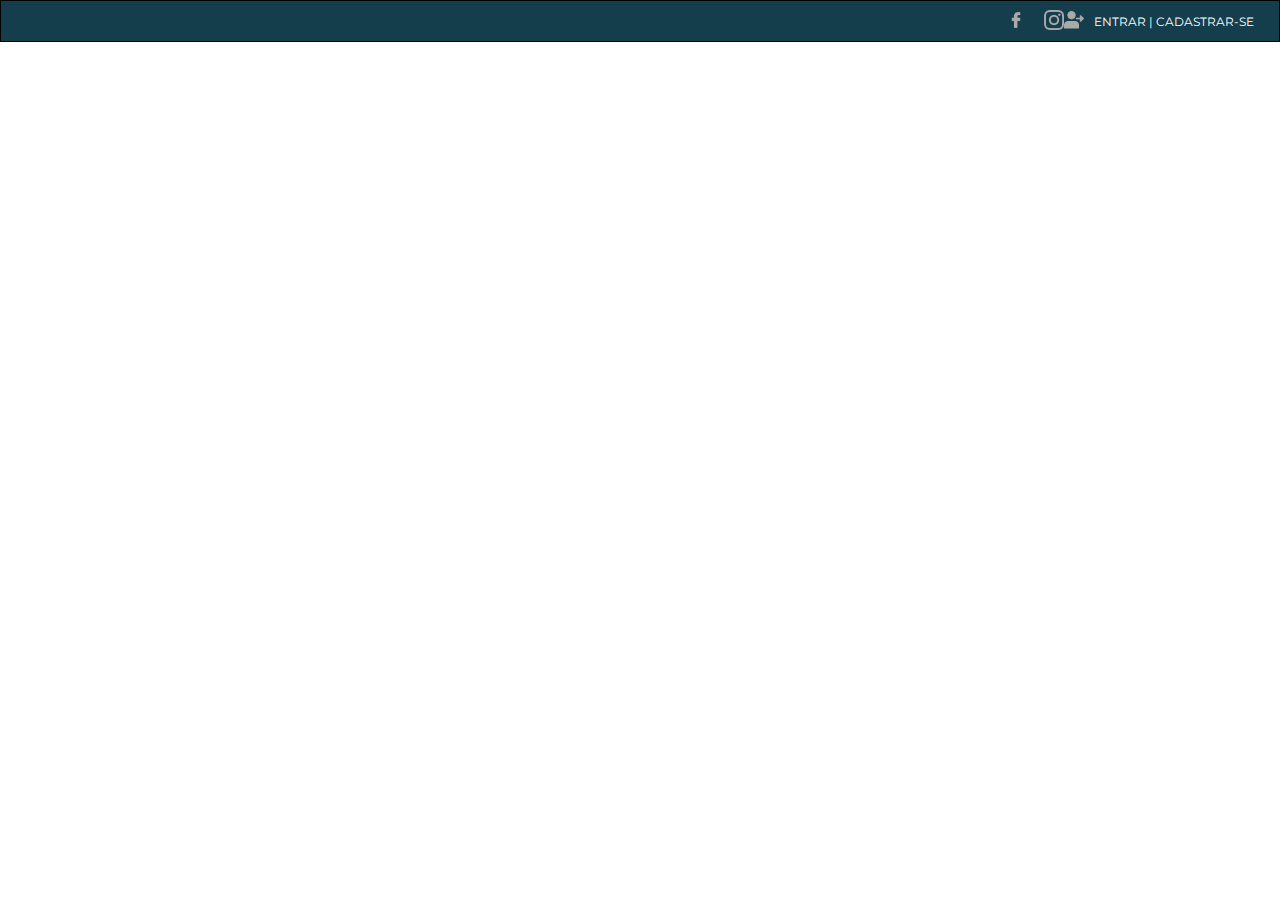
==== pages/nossosprecos.html @ a87e017c "yes" ====
<!DOCTYPE html>
<html lang="pt-br">
<head>
    <meta charset="UTF-8">
    <meta http-equiv="X-UA-Compatible" content="IE=edge">
    <meta name="viewport" content="width=device-width, initial-scale=1.0">
    <title>Document</title>
    <link rel="stylesheet" href="../css/nossosprecos.css">
</head>
<body>
    <header>
        <div class="container_login">
          <div>
             <div class="img_logs">
                <img style="width:20px; margin-right: 15px;" src="../img/facebook.png" alt="">
                 <img style="width: 20px;" src="../img/instagram.png" alt="">
              </div>
                <img style="width: 20px;margin-right: 10px;"  src="../img/cinza.png" alt="">
             <p style="font-size: 12px;margin-right: 10px;">ENTRAR | CADASTRAR-SE</p>
         </div>
        </div>
     </header>
</body>
</html>
---- css/nossosprecos.css ----
@import url('https://fonts.googleapis.com/css2?family=Montserrat:wght@300;700&family=Open+Sans:wght@300&display=swap');

*{
    margin: 0;
    padding: 0;
}

body{
    font-family: 'Montserrat', sans-serif;
    font-weight: 400;
}

img,a, button{
    cursor: pointer;
}

button:hover{
    background-color:#17AC3D ;
}

.container_login{
    display: flex;
    align-items: center;
    height: 40px;
    border: 1px solid black;
    background-color:#153E4D;
}

.container_login > div{
    display: flex;
    align-items: center;
    justify-content: center;
    font-size: 10px;
    margin:auto;
    margin-right:15px;
    color: white;
}
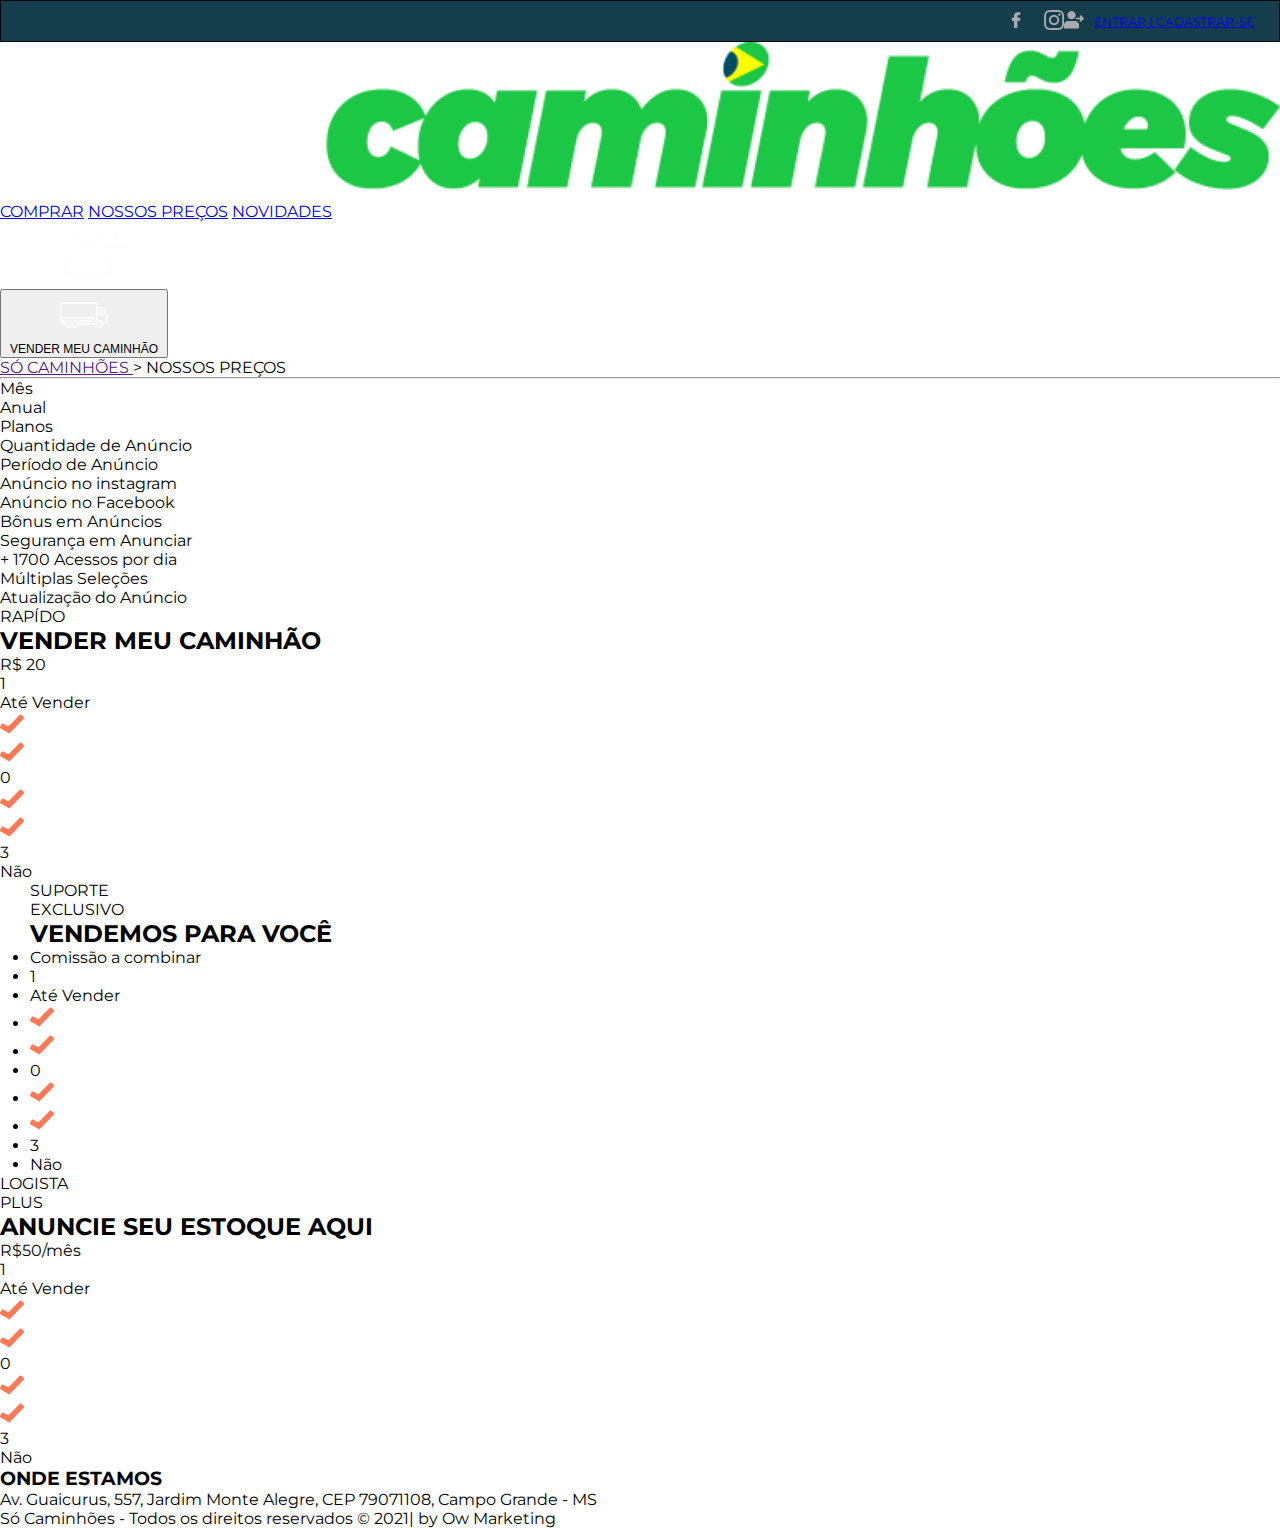
==== commit 35df3f7e: "terminando front" ====
--- a/pages/nossosprecos.html
+++ b/pages/nossosprecos.html
@@ -1,24 +1,164 @@
 <!DOCTYPE html>
 <html lang="pt-br">
-<head>
-    <meta charset="UTF-8">
-    <meta http-equiv="X-UA-Compatible" content="IE=edge">
-    <meta name="viewport" content="width=device-width, initial-scale=1.0">
+  <head>
+    <meta charset="UTF-8" />
+    <meta http-equiv="X-UA-Compatible" content="IE=edge" />
+    <meta name="viewport" content="width=device-width, initial-scale=1.0" />
     <title>Document</title>
-    <link rel="stylesheet" href="../css/nossosprecos.css">
-</head>
-<body>
-    <header>
-        <div class="container_login">
-          <div>
-             <div class="img_logs">
-                <img style="width:20px; margin-right: 15px;" src="../img/facebook.png" alt="">
-                 <img style="width: 20px;" src="../img/instagram.png" alt="">
-              </div>
-                <img style="width: 20px;margin-right: 10px;"  src="../img/cinza.png" alt="">
-             <p style="font-size: 12px;margin-right: 10px;">ENTRAR | CADASTRAR-SE</p>
-         </div>
+    <link rel="stylesheet" href="../css/nossosprecos.css" />
+  </head>
+  <body>
+   <header>
+      <div class="container_login">
+        <div>
+          <div class="img_logs">
+            <img
+              style="width: 20px; margin-right: 15px"
+              src="../img/facebook.png"
+              alt=""
+            />
+            <img style="width: 20px" src="../img/instagram.png" alt="" />
+          </div>
+          <img
+            style="width: 20px; margin-right: 10px"
+            src="../img/cinza.png"
+            alt=""
+          />
+          <a id="cadastro" href="cadastro.html">
+            <p style="font-size: 12px; margin-right: 10px">
+              ENTRAR | CADASTRAR-SE
+            </p>
+          </a>
         </div>
-     </header>
-</body>
-</html>+      </div>
+    </header> 
+    <section>
+      <div class="container_img">
+        <nav>
+          <div class="so_caminhao">
+            <a href="../index.html"><img style="width: 100%" src="../img/SoCaminhoesComBr.png" alt="" /></a>
+          </div>
+          <div class="links">
+            <a href="create.html">COMPRAR</a>
+            <a href="nossosprecos.html">NOSSOS PREÇOS</a>
+            <a href="novidades.html">NOVIDADES</a>
+          </div>
+          <div class="icones">
+            <img src="../img/velocimetro.png" alt="" /><img
+              src="../img/utilazdor.png"
+              alt=""
+            />
+          </div>
+          <button class="btn_v">
+            <img style="width: 48px" src="../img/caminhao.png" alt="" />
+            <p style="font-size: 12px; margin-right: 8px; margin-left: 8px">
+              VENDER MEU CAMINHÃO
+            </p>
+          </button>
+        </nav>
+      </div>
+    </section>
+    <main>
+      <div class="links_main">
+        <a href=""> SÓ CAMINHÕES </a> > NOSSOS PREÇOS
+      </div>
+      <hr />
+      <div class="mes_anual">
+        <div class="mes"><p>Mês</p></div>
+        <div class="anual"><p>Anual</p></div>
+      </div>
+      <section class="principal">
+        <div class="planos">
+          <ul>
+            <li id="titulo_principal">Planos</li>
+            <li>Quantidade de Anúncio</li>
+            <li class="zebra">Período de Anúncio</li>
+            <li>Anúncio no instagram</li>
+            <li class="zebra">Anúncio no Facebook</li>
+            <li>Bônus em Anúncios</li>
+            <li class="zebra">Segurança em Anunciar</li>
+            <li>+ 1700 Acessos por dia</li>
+            <li class="zebra">Múltiplas Seleções</li>
+            <li>Atualização do Anúncio</li>
+          </ul>
+        </div>
+
+        <div class="container_cards">
+          <div class="cards">
+            <div class="etiqueta"><p>RAPÍDO</p></div>
+            <h2>VENDER MEU CAMINHÃO</h2>
+            <ul class="cards_ul">
+              <li id="titulo">R$ 20</li>
+              <li>1</li>
+              <li class="destaque">Até Vender</li>
+              <li><img src="../img/correto.png" /></li>
+              <li class="destaque"><img src="../img/correto.png" /></li>
+              <li>0</li>
+              <li class="destaque"><img src="../img/correto.png" /></li>
+              <li><img src="../img/correto.png" /></li>
+              <li class="destaque">3</li>
+              <li>Não</li>
+            </ul>
+          </div>
+          
+          <div style="margin: 0px 30px 0px 30px" class="cards">
+            <div style="width: 160px" class="etiqueta">
+              <p>SUPORTE EXCLUSIVO</p>
+            </div>
+            <h2>VENDEMOS PARA VOCÊ</h2>
+            <ul class="cards_ul">
+              <li id="titulo">Comissão a combinar</li>
+              <li>1</li>
+              <li class="destaque">Até Vender</li>
+              <li><img src="../img/correto.png" alt="" /></li>
+              <li class="destaque"><img src="../img/correto.png" alt="" /></li>
+              <li>0</li>
+              <li class="destaque"><img src="../img/correto.png" alt="" /></li>
+              <li><img src="../img/correto.png" alt="" /></li>
+              <li class="destaque">3</li>
+              <li>Não</li>
+            </ul>
+          </div>
+          <div class="cards">
+            <div style="padding: 0; width: 180px" class="etiqueta">
+              <div id="logista">LOGISTA</div>
+              <div id="plus">PLUS</div>
+            </div>
+            <h2>ANUNCIE SEU ESTOQUE AQUI</h2>
+            <ul class="cards_ul">
+              <li id="titulo">R$50/mês</li>
+              <li>1</li>
+              <li class="destaque">Até Vender</li>
+              <li><img src="../img/correto.png" /></li>
+              <li class="destaque"><img src="../img/correto.png" /></li>
+              <li>0</li>
+              <li class="destaque"><img src="../img/correto.png" /></li>
+              <li><img src="../img/correto.png" /></li>
+              <li class="destaque">3</li>
+              <li>Não</li>
+            </ul>
+          </div>
+        </div>
+      </section>
+    </main>
+
+    <footer>
+      <div class="div_footer1">
+        <div class="text">
+          <h3>ONDE ESTAMOS</h3>
+          <p>
+            Av. Guaicurus, 557, Jardim Monte Alegre, CEP 79071108, Campo Grande
+            - MS
+          </p>
+        </div>
+      </div>
+      <div class="div_footer2">
+        <div class="text">
+          <p>
+            Só Caminhões - Todos os direitos reservados © 2021| by Ow Marketing
+          </p>
+        </div>
+      </div>
+    </footer>
+  </body>
+</html>
